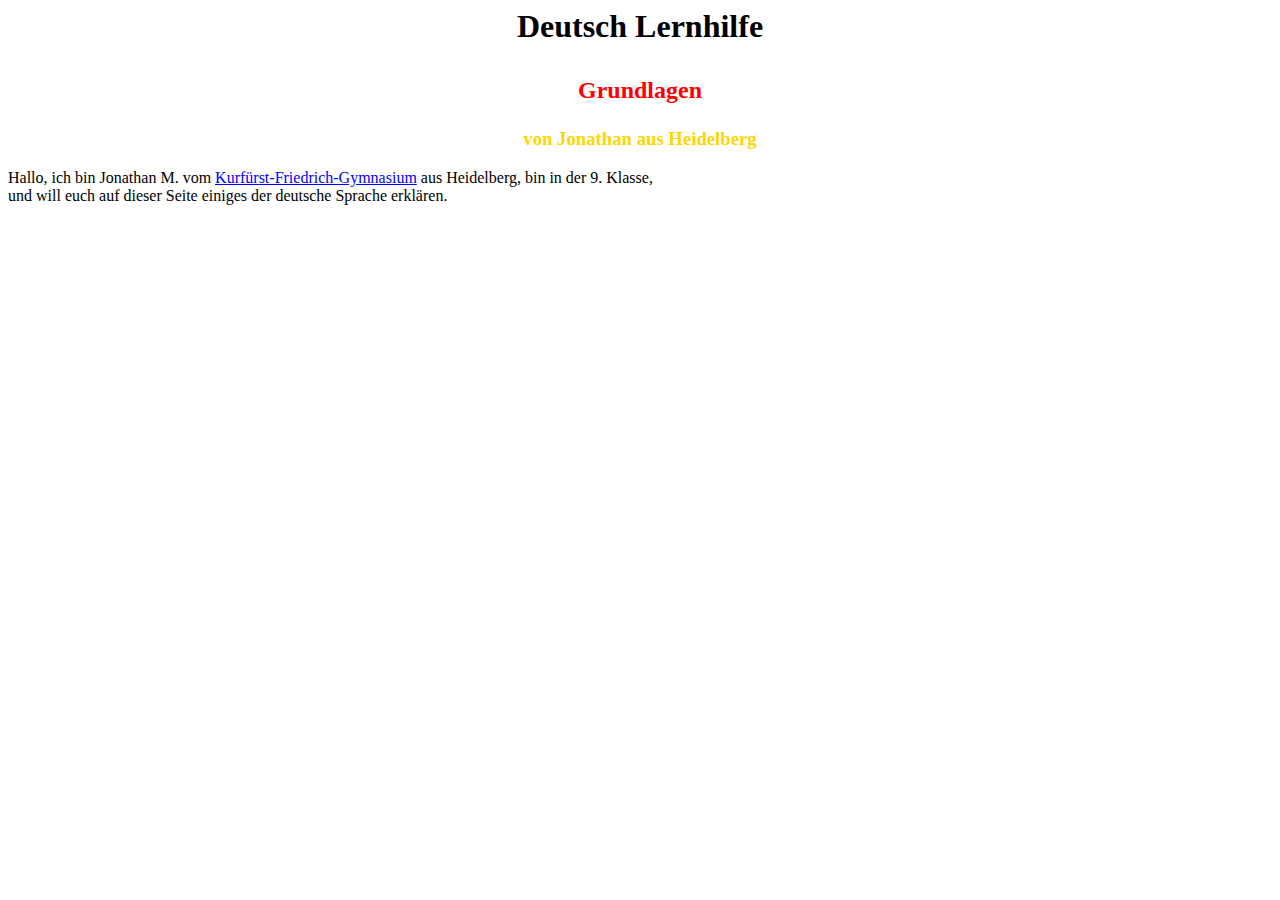
==== Deutsch_Lernhilfe.html @ da5e89ba "Lernhilfen" ====
<html>
  <title>
  Deutsch lernen mit Jonathan M.
  </title>

<body>

  <h1>
    <b>
        <p style="text-align: center; font-family:'Candara';color:black">
    Deutsch Lernhilfe</b><br/><h1>

  <h2>
  <p style= "text-align: center; font-family:'Candara';color:red">
  Grundlagen
  </h2>

  <h3>
  <p style= "text-align: center; font-family:'Candara';color:gold">
  von Jonathan aus Heidelberg
</h3>

<p>
<span style="font-family:'Comic Sans MS',Times,serif;color:dark grey; font-size: 100%">
Hallo, ich bin Jonathan M. vom <a style="color: blue" href="http://www.kfg-heidelberg.de">Kurf&uuml;rst-Friedrich-Gymnasium</a>  aus Heidelberg, bin in der 9. Klasse,<br/>
und will euch auf dieser Seite einiges der deutsche Sprache erklären.
</p>

</body>
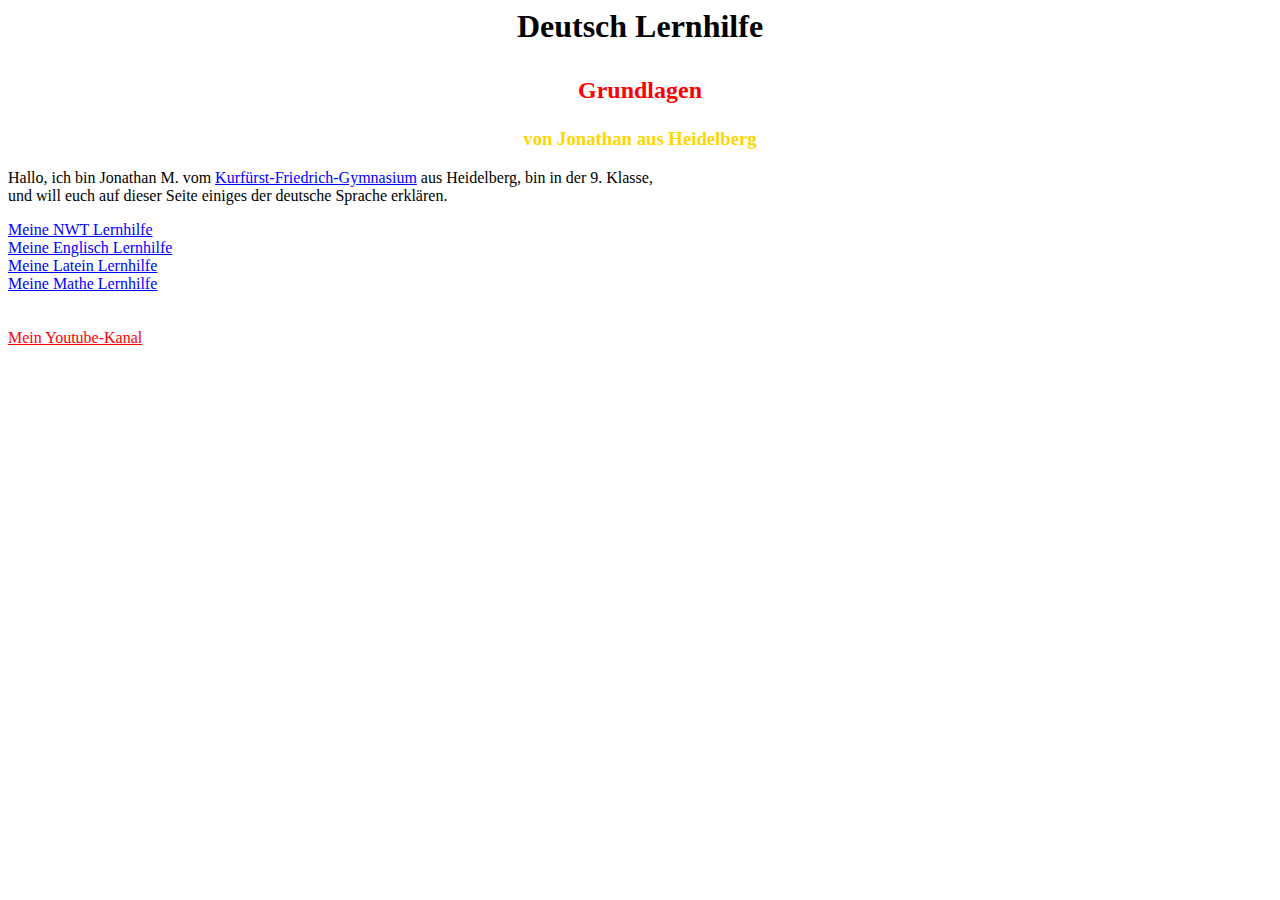
==== commit e055ee8e: "Lernhilfen" ====
--- a/Deutsch_Lernhilfe.html
+++ b/Deutsch_Lernhilfe.html
@@ -26,4 +26,27 @@
 und will euch auf dieser Seite einiges der deutsche Sprache erklären.
 </p>
 
+<div style="font-family:'Candara',Times,serif; font-size: 100%">
+<a style="color: blue" href="http://jonathanmerdes.github.io/NWT_Lernhilfe.html">Meine NWT Lernhilfe</a>
+</div>
+
+<div style="font-family:'Candara',Times,serif; font-size: 100%">
+<a style="color: blue" href="http://jonathanmerdes.github.io/Englisch_Lernhilfe.html">Meine Englisch Lernhilfe</a>
+</div>
+
+<div style="font-family:'Candara',Times,serif; font-size: 100%">
+<a style="color: blue" href="http://jonathanmerdes.github.io/Latein_Lernhilfe.html">Meine Latein Lernhilfe</a>
+</div>
+
+<div style="font-family:'Candara',Times,serif; font-size: 100%">
+<a style="color: blue" href="http://jonathanmerdes.github.io/Mathe_Lernhilfe.html">Meine Mathe Lernhilfe</a>
+</div>
+<br>
+<br>
+<div style="font-family:'Candara',Times,serif; font-size: 100%">
+<a style="color: red" href="https://www.youtube.com/user/jonremfcb">Mein Youtube-Kanal</a>
+</div>
+
+
 </body>
+</html>
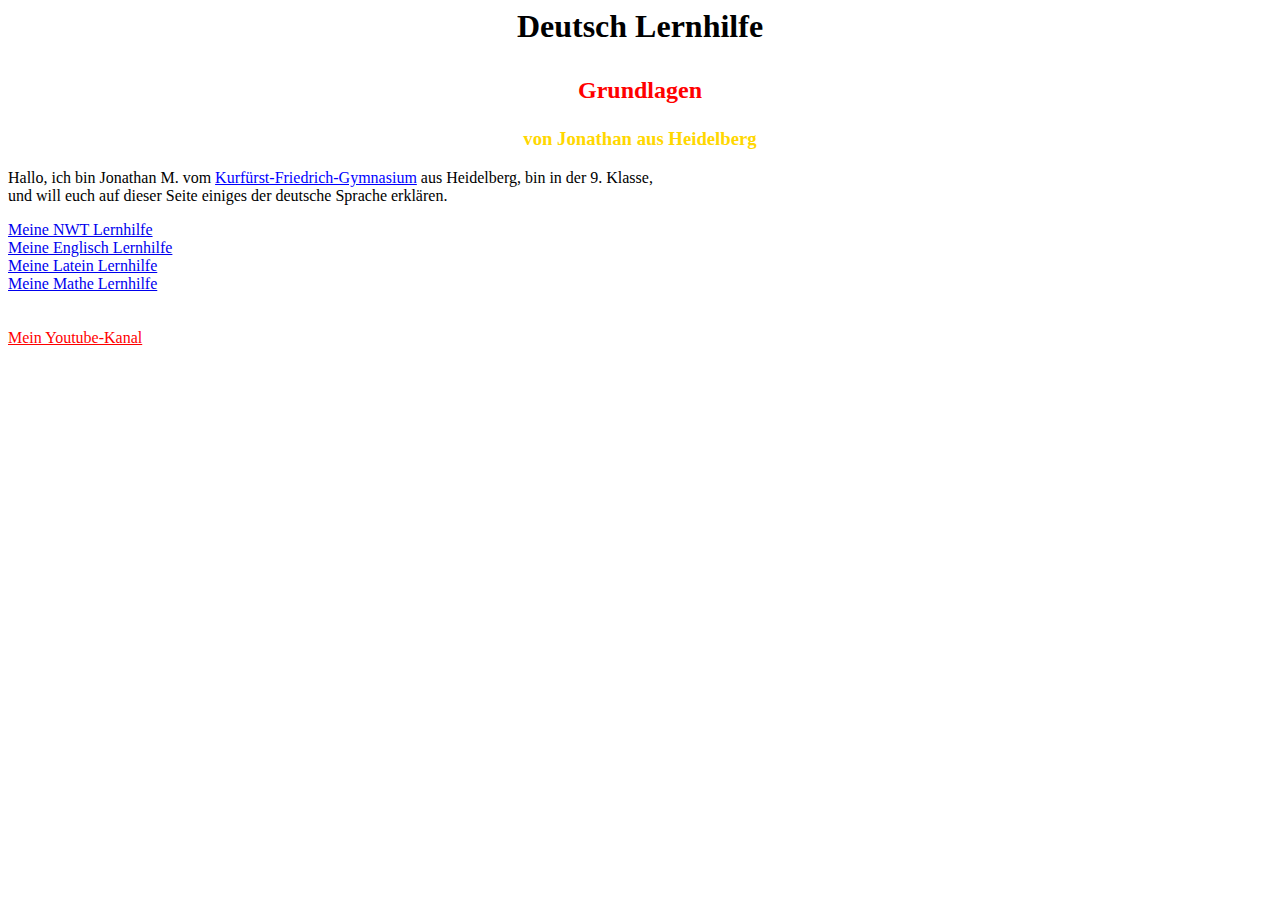
==== commit ee16d4c3: "Lernhilfen" ====
--- a/Deutsch_Lernhilfe.html
+++ b/Deutsch_Lernhilfe.html
@@ -26,27 +26,29 @@
 und will euch auf dieser Seite einiges der deutsche Sprache erklären.
 </p>
 
-<div style="font-family:'Candara',Times,serif; font-size: 100%">
-<a style="color: blue" href="http://jonathanmerdes.github.io/NWT_Lernhilfe.html">Meine NWT Lernhilfe</a>
+<div class= "Lernhilfelink">
+<a  href="http://jonathanmerdes.github.io/NWT_Lernhilfe.html">Meine NWT Lernhilfe</a>
 </div>
 
-<div style="font-family:'Candara',Times,serif; font-size: 100%">
-<a style="color: blue" href="http://jonathanmerdes.github.io/Englisch_Lernhilfe.html">Meine Englisch Lernhilfe</a>
+<div class= "Lernhilfelink">
+<a  href="http://jonathanmerdes.github.io/Englisch_Lernhilfe.html">Meine Englisch Lernhilfe</a>
 </div>
 
-<div style="font-family:'Candara',Times,serif; font-size: 100%">
-<a style="color: blue" href="http://jonathanmerdes.github.io/Latein_Lernhilfe.html">Meine Latein Lernhilfe</a>
+<div class= "Lernhilfelink">
+<a  href="http://jonathanmerdes.github.io/Latein_Lernhilfe.html">Meine Latein Lernhilfe</a>
 </div>
 
-<div style="font-family:'Candara',Times,serif; font-size: 100%">
-<a style="color: blue" href="http://jonathanmerdes.github.io/Mathe_Lernhilfe.html">Meine Mathe Lernhilfe</a>
+<div class= "Lernhilfelink">
+<a  href="http://jonathanmerdes.github.io/Mathe_Lernhilfe.html">Meine Mathe Lernhilfe</a>
 </div>
 <br>
 <br>
-<div style="font-family:'Candara',Times,serif; font-size: 100%">
+<div class= "Lernhilfelink">
 <a style="color: red" href="https://www.youtube.com/user/jonremfcb">Mein Youtube-Kanal</a>
 </div>
 
+<br>
+<br>
 
 </body>
 </html>
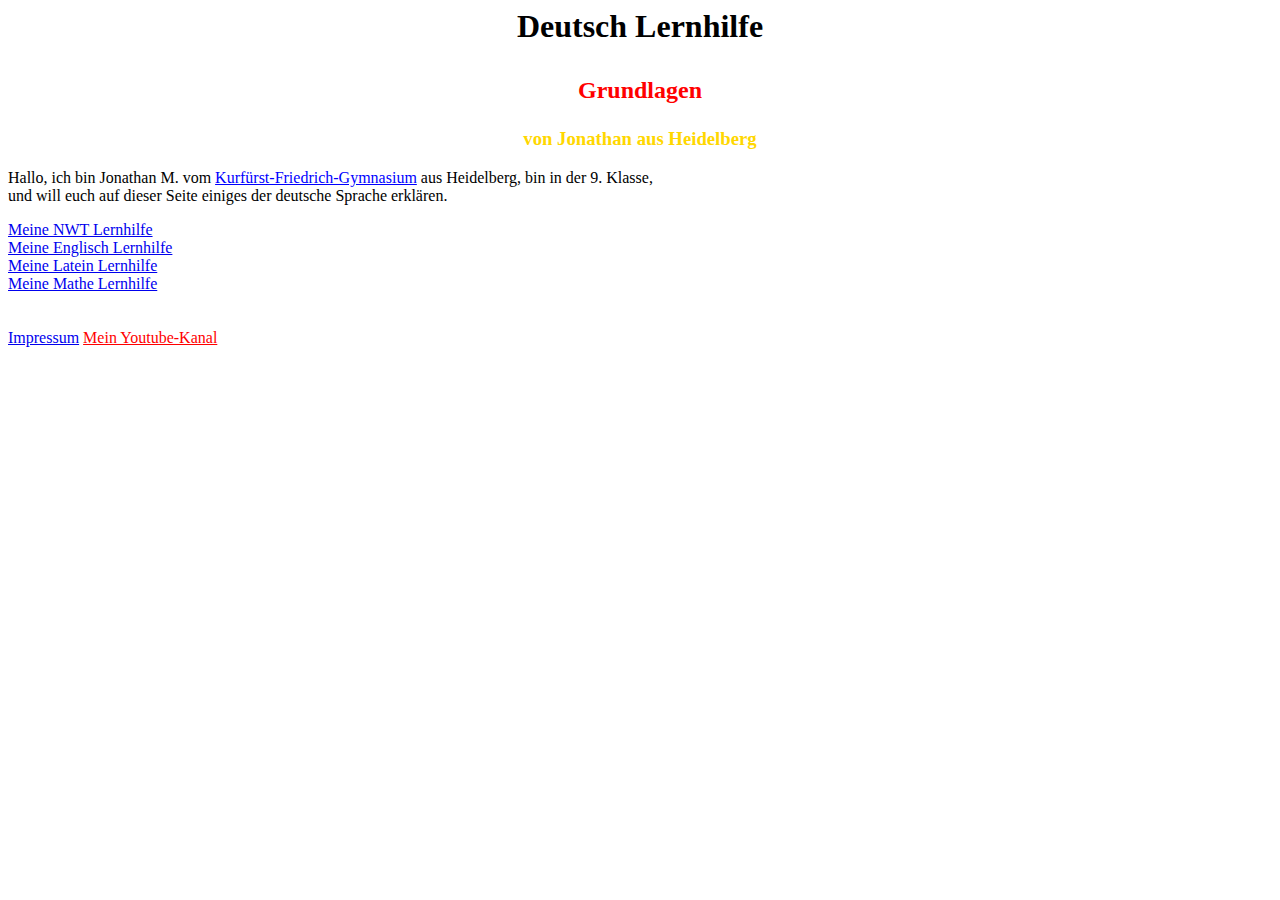
==== commit 9ac5865e: "Lernhilfen" ====
--- a/Deutsch_Lernhilfe.html
+++ b/Deutsch_Lernhilfe.html
@@ -43,9 +43,14 @@
 </div>
 <br>
 <br>
-<div class= "Lernhilfelink">
+<pac class= "Lernhilfelink">
+<a  href="http://jonathanmerdes.github.io/Impressum.html">Impressum</a>
+</pac>
+
+
+<pac style="font-family:'Candara',Times,serif; font-size: 100%">
 <a style="color: red" href="https://www.youtube.com/user/jonremfcb">Mein Youtube-Kanal</a>
-</div>
+</pac>
 
 <br>
 <br>
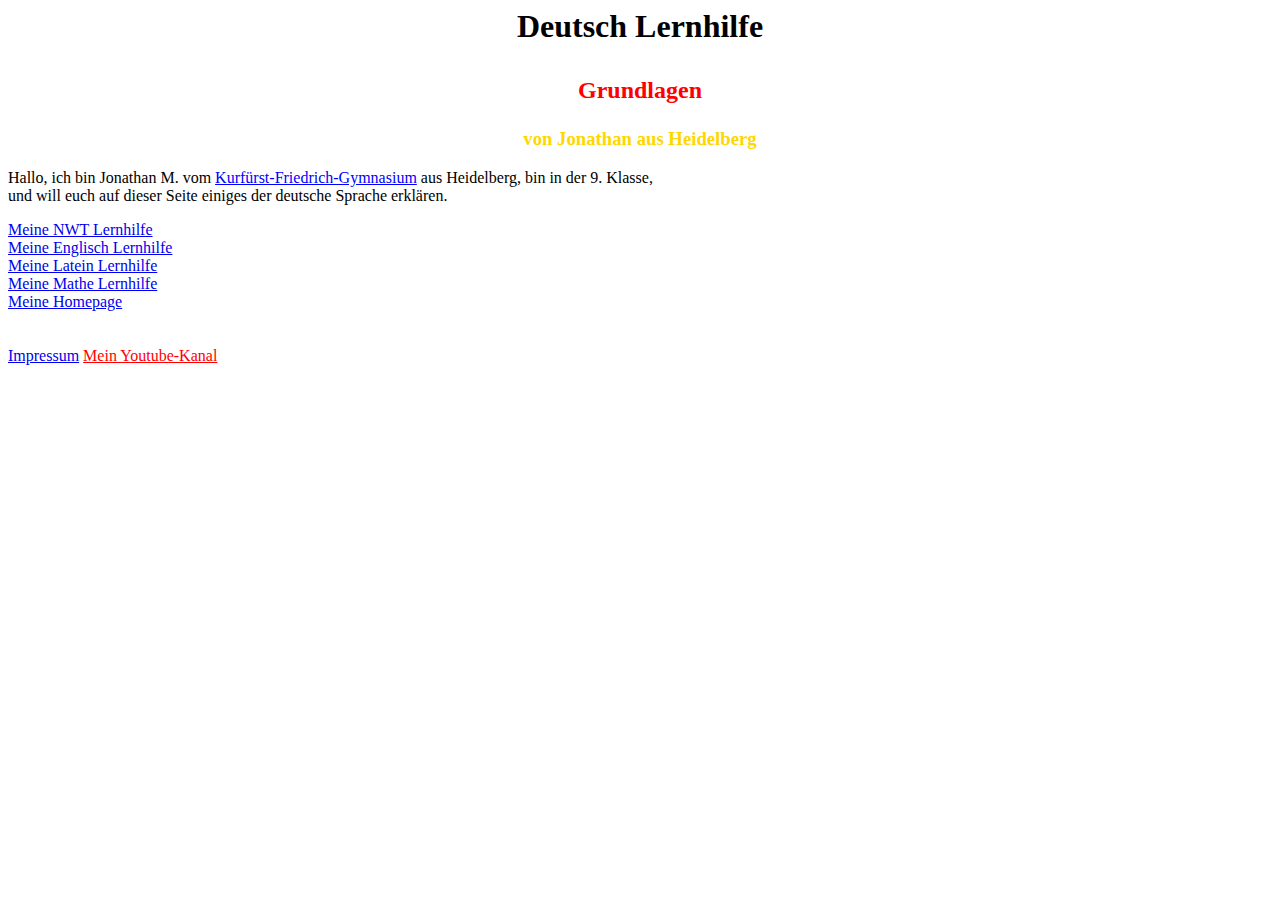
==== commit 2a194d90: "Homepage verlinkungen" ====
--- a/Deutsch_Lernhilfe.html
+++ b/Deutsch_Lernhilfe.html
@@ -41,8 +41,14 @@
 <div class= "Lernhilfelink">
 <a  href="http://jonathanmerdes.github.io/Mathe_Lernhilfe.html">Meine Mathe Lernhilfe</a>
 </div>
+
+<div class= "Lernhilfelink">
+<a  href="http://jonathanmerdes.github.io/Homepage.html">Meine Homepage</a>
+</div>
+
 <br>
 <br>
+
 <pac class= "Lernhilfelink">
 <a  href="http://jonathanmerdes.github.io/Impressum.html">Impressum</a>
 </pac>
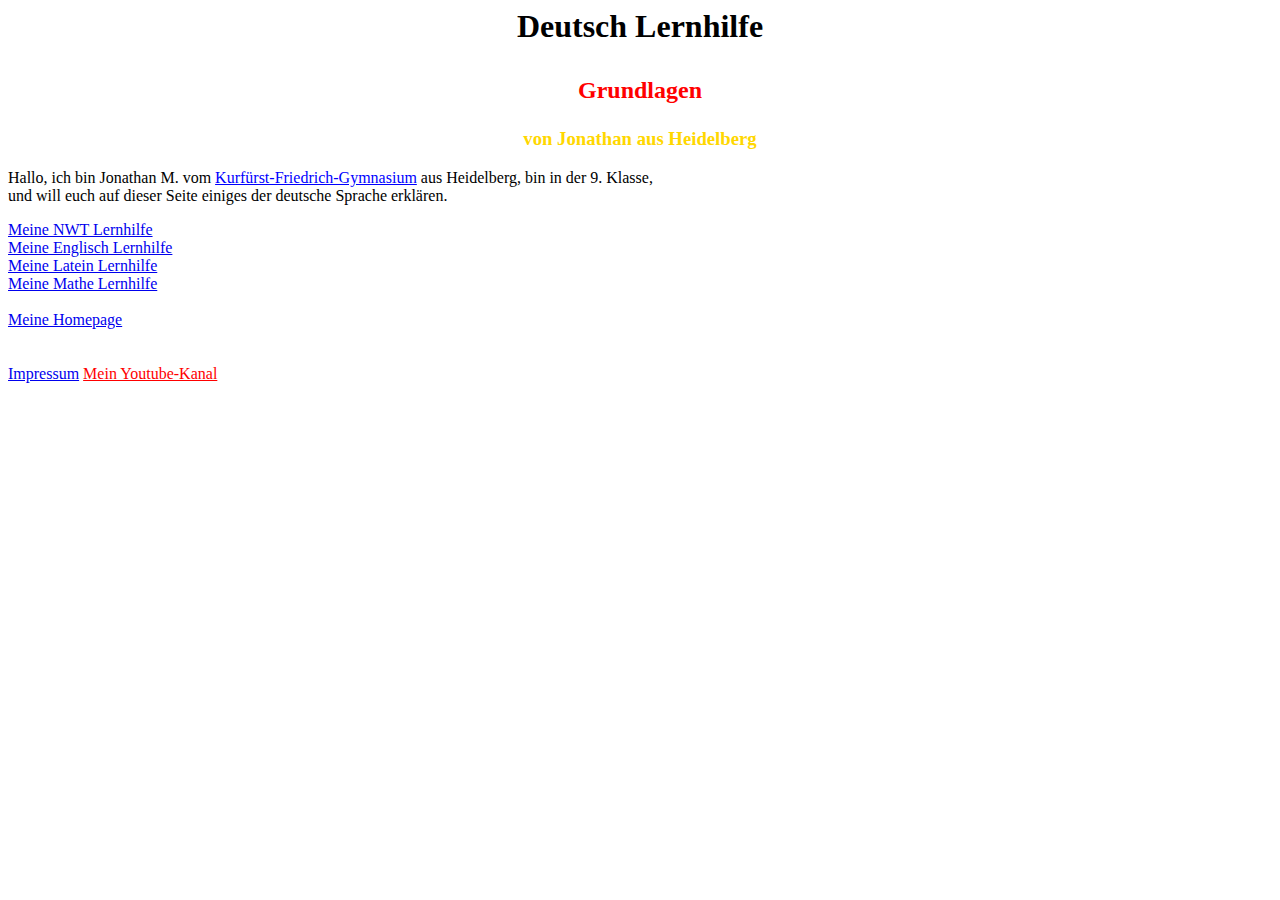
==== commit 2b455e06: "Lernhilfen" ====
--- a/Deutsch_Lernhilfe.html
+++ b/Deutsch_Lernhilfe.html
@@ -42,6 +42,8 @@
 <a  href="http://jonathanmerdes.github.io/Mathe_Lernhilfe.html">Meine Mathe Lernhilfe</a>
 </div>
 
+<br>
+
 <div class= "Lernhilfelink">
 <a  href="http://jonathanmerdes.github.io/Homepage.html">Meine Homepage</a>
 </div>
